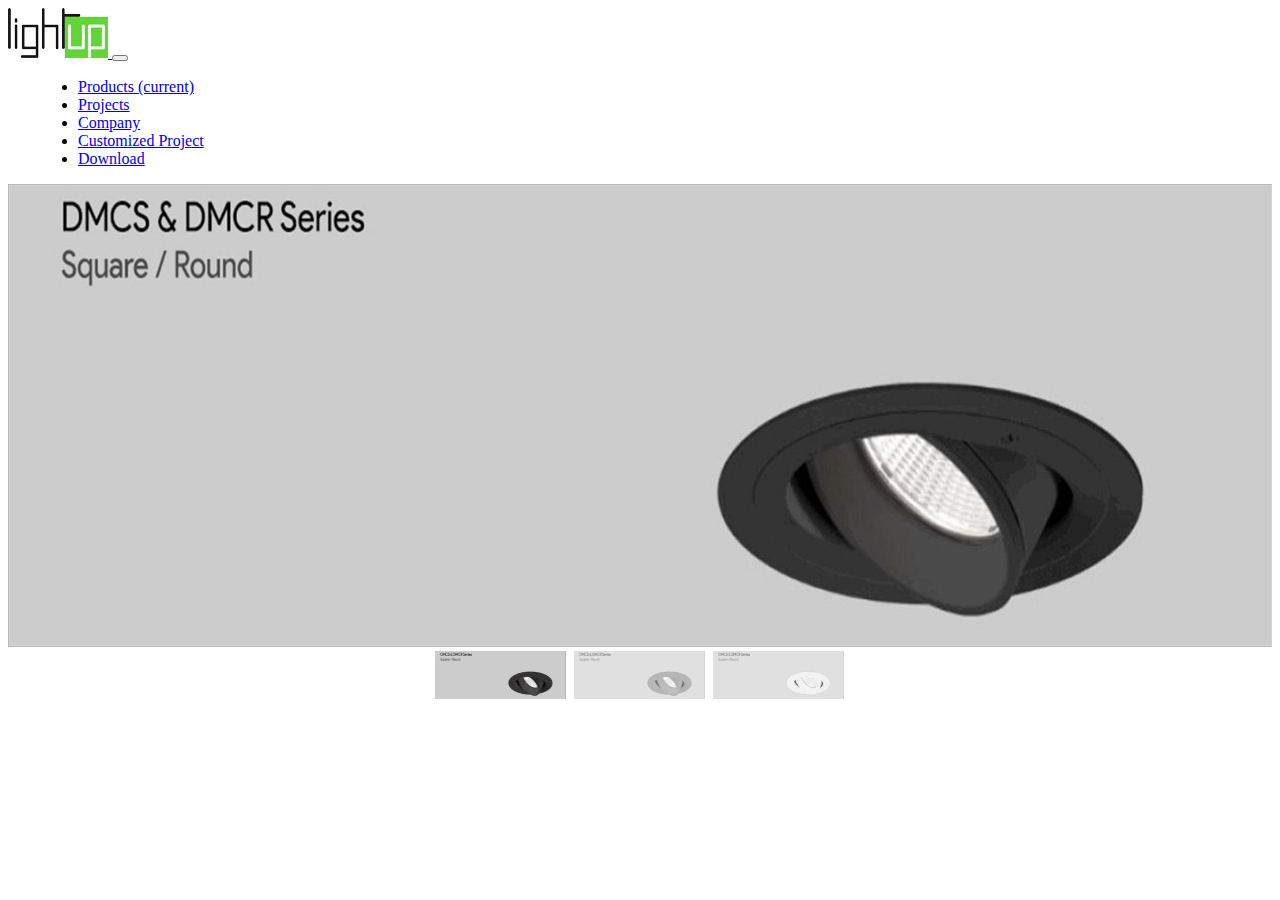
==== index.html @ 6b9bffa6 "Homepage Slider and Company Page" ====
<!DOCTYPE html>
<html>

<head>
  <!-- Required meta tags -->
  <meta charset="utf-8">
  <meta name="viewport" content="width=device-width, initial-scale=1, shrink-to-fit=no">
  <!-- Favicons -->
  <link rel="apple-touch-icon" sizes="180x180" href="/favicon/apple-touch-icon.png">
  <link rel="icon" type="image/png" sizes="32x32" href="/favicon/favicon-32x32.png">
  <link rel="icon" type="image/png" sizes="16x16" href="/favicon/favicon-16x16.png">
  <link rel="manifest" href="/favicon/site.webmanifest">
  <link rel="mask-icon" href="/favicon/safari-pinned-tab.svg" color="#62d638">
  <link rel="shortcut icon" href="/favicon/favicon.ico">
  <meta name="msapplication-TileColor" content="#2d89ef">
  <meta name="msapplication-config" content="/favicon/browserconfig.xml">
  <meta name="theme-color" content="#ffffff">

  <!-- Bootstrap CSS -->
  <link rel="stylesheet" href="https://stackpath.bootstrapcdn.com/bootstrap/4.1.1/css/bootstrap.min.css" integrity="sha384-WskhaSGFgHYWDcbwN70/dfYBj47jz9qbsMId/iRN3ewGhXQFZCSftd1LZCfmhktB"
    crossorigin="anonymous">
  <link rel="stylesheet" type="text/css" media="screen" href="css/style.css" />
  <!-- Start JRS Slider HEAD section -->
  <link rel="stylesheet" type="text/css" href="engine1/style.css" />
  <script type="text/javascript" src="engine1/jquery.js"></script>
  <!-- End JRS Slider HEAD section -->
  <!--Start of Tawk.to Script-->
  <script type="text/javascript">
    var Tawk_API = Tawk_API || {}, Tawk_LoadStart = new Date();
    (function () {
      var s1 = document.createElement("script"), s0 = document.getElementsByTagName("script")[0];
      s1.async = true;
      s1.src = 'https://embed.tawk.to/5b30e9aed0b5a5479682255b/default';
      s1.charset = 'UTF-8';
      s1.setAttribute('crossorigin', '*');
      s0.parentNode.insertBefore(s1, s0);
    })();
  </script>
  <!--End of Tawk.to Script-->
  <title>Light Up</title>
</head>

<body>
  <nav class="navbar navbar-expand-lg navbar-light" style="background-color: #ffffff;">
    <a class="navbar-brand" href="#">
      <img src="images/lightup-logo.png" alt=" Light Up Company Logo">
    </a>
    <button class="navbar-toggler" type="button" data-toggle="collapse" data-target="#navbarTogglerDemo02" aria-controls="navbarTogglerDemo02"
      aria-expanded="false" aria-label="Toggle navigation">
      <span class="navbar-toggler-icon"></span>
    </button>

    <div class="collapse navbar-collapse" id="navbarTogglerDemo02">
      <ul class="navbar-nav ml-auto">
        <li class="nav-item active">
          <a class="nav-link" href="products.html">Products
            <span class="sr-only">(current)</span>
          </a>
        </li>
        <li class="nav-item">
          <a class="nav-link" href="#">Projects</a>
        </li>
        <li class="nav-item">
          <a class="nav-link" href="company.html">Company</a>
        </li>
        <li class="nav-item">
          <a class="nav-link" href="#">Customized Project</a>
        </li>
        <li class="nav-item">
          <a class="nav-link" href="#">Download</a>
        </li>
      </ul>
      <!-- <form class="form-inline my-2 my-lg-0">
        <input class="form-control mr-sm-2" type="search" placeholder="Search">
        <button class="btn btn-outline-success my-2 my-sm-0" type="submit">Search</button>
      </form> -->
    </div>
  </nav>
  <!-- Start JRS Slider BODY section -->
  <!-- add to the <body> of your page -->
  <div id="jrsslider-container1">
    <div class="ws_images">
      <ul>
        <li>
          <img src="data1/images/01.jpg" alt="01" title="01" id="jrss1_0" />
        </li>
        <li>
          <a href="http://jrsslider.net">
            <img src="data1/images/02.jpg" alt="jquery slideshow" title="02" id="jrss1_1" />
          </a>
        </li>
        <li>
          <img src="data1/images/03.jpg" alt="03" title="03" id="jrss1_2" />
        </li>
      </ul>
    </div>
    <div class="ws_thumbs">
      <div>
        <a href="#" title="01">
          <img src="data1/tooltips/01.jpg" alt="" />
        </a>
        <a href="#" title="02">
          <img src="data1/tooltips/02.jpg" alt="" />
        </a>
        <a href="#" title="03">
          <img src="data1/tooltips/03.jpg" alt="" />
        </a>
      </div>
    </div>
    <div class="ws_script" style="position:absolute;left:-99%">
      <a href="http://jrsslider.net">responsive slider</a> by jrsSlider.com v8.8</div>
    <div class="ws_shadow"></div>
  </div>
  <script type="text/javascript" src="engine1/jrsslider.js"></script>
  <script type="text/javascript" src="engine1/script.js"></script>
  <!-- End JRS Slider BODY section -->


  <!-- Optional JavaScript -->
  <!-- jQuery first, then Popper.js, then Bootstrap JS -->
  <script src="https://code.jquery.com/jquery-3.3.1.slim.min.js" integrity="sha384-q8i/X+965DzO0rT7abK41JStQIAqVgRVzpbzo5smXKp4YfRvH+8abtTE1Pi6jizo"
    crossorigin="anonymous"></script>
  <script src="https://cdnjs.cloudflare.com/ajax/libs/popper.js/1.14.3/umd/popper.min.js" integrity="sha384-ZMP7rVo3mIykV+2+9J3UJ46jBk0WLaUAdn689aCwoqbBJiSnjAK/l8WvCWPIPm49"
    crossorigin="anonymous"></script>
  <script src="https://stackpath.bootstrapcdn.com/bootstrap/4.1.1/js/bootstrap.min.js" integrity="sha384-smHYKdLADwkXOn1EmN1qk/HfnUcbVRZyYmZ4qpPea6sjB/pTJ0euyQp0Mk8ck+5T"
    crossorigin="anonymous"></script>
</body>

</html>
---- css/style.css ----
.navbar-nav > li{
  margin-left:30px;
  margin-right:30px;
}

@media (min-width: 34em) {
  .card-columns {
      -webkit-column-count: 2;
      -moz-column-count: 2;
      column-count: 2;
  }
}

@media (min-width: 48em) {
  .card-columns {
      -webkit-column-count: 3;
      -moz-column-count: 3;
      column-count: 3;
  }
}

@media (min-width: 62em) {
  .card-columns {
      -webkit-column-count: 4;
      -moz-column-count: 4;
      column-count: 4;
  }
}

@media (min-width: 75em) {
  .card-columns {
      -webkit-column-count: 5;
      -moz-column-count: 5;
      column-count: 5;
  }
}
---- engine1/style.css ----
/*
 *	generated by jrs Slider 8.8
 *	template Absent
 */
@import url(https://fonts.googleapis.com/css?family=Slabo+27px&subset=latin,latin-ext);
#jrsslider-container1 { 
	display: table;
	zoom: 1; 
	position: relative;
	width: 100%;
	max-width: 100%;
	max-height:556px;
	margin:0px auto 0px;
	z-index:90;
	text-align:left; /* reset align=center */
	font-size: 10px;
	text-shadow: none; /* fix some user styles */

	/* reset box-sizing (to boostrap friendly) */
	-webkit-box-sizing: content-box;
	-moz-box-sizing: content-box;
	box-sizing: content-box; 
}
* html #jrsslider-container1{ width:1366px }
#jrsslider-container1 .ws_images ul{
	position:relative;
	width: 10000%; 
	height:100%;
	left:0;
	list-style:none;
	margin:0;
	padding:0;
	border-spacing:0;
	overflow: visible;
	/*table-layout:fixed;*/
}
#jrsslider-container1 .ws_images ul li{
	position: relative;
	width:1%;
	height:100%;
	line-height:0; /*opera*/
	overflow: hidden;
	float:left;
	/*font-size:0;*/
	padding:0 0 0 0 !important;
	margin:0 0 0 0 !important;
}

#jrsslider-container1 .ws_images{
	position: relative;
	left:0;
	top:0;
	height:100%;
	max-height:500px;
	max-width: 100%;
	vertical-align: top;
	border:none;
	overflow: hidden;
}
#jrsslider-container1 .ws_images ul a{
	width:100%;
	height:100%;
	max-height:500px;
	display:block;
	color:transparent;
}
#jrsslider-container1 img{
	max-width: none !important;
}
#jrsslider-container1 .ws_images .ws_list img,
#jrsslider-container1 .ws_images > div > img{
	width:100%;
	border:none 0;
	max-width: none;
	padding:0;
	margin:0;
}
#jrsslider-container1 .ws_images > div > img {
	max-height:556px;
}

#jrsslider-container1 .ws_images iframe {
	position: absolute;
	z-index: -1;
}

#jrsslider-container1 .ws-title > div {
	display: inline-block !important;
}

#jrsslider-container1 a{ 
	text-decoration: none; 
	outline: none; 
	border: none; 
}

#jrsslider-container1  .ws_bullets { 
	float: left;
	position:absolute;
	z-index:70;
}
#jrsslider-container1  .ws_bullets div{
	position:relative;
	float:left;
	font-size: 0px;
}
/* compatibility with Joomla styles */
#jrsslider-container1  .ws_bullets a {
	line-height: 0;
}

#jrsslider-container1  .ws_script{
	display:none;
}
#jrsslider-container1 sound, 
#jrsslider-container1 object{
	position:absolute;
}

/* prevent some of users reset styles */
#jrsslider-container1 .ws_effect {
	position: static;
	width: 100%;
	height: 100%;
}

#jrsslider-container1 .ws_photoItem {
	border: 2em solid #fff;
	margin-left: -2em;
	margin-top: -2em;
}
#jrsslider-container1 .ws_cube_side {
	background: #A6A5A9;
}


#jrsslider-container1.ws_gestures {
	cursor: -webkit-grab;
	cursor: -moz-grab;
	cursor: url("[data-uri]"), move;
}
#jrsslider-container1.ws_gestures.ws_grabbing {
	cursor: -webkit-grabbing;
	cursor: -moz-grabbing;
	cursor: url("[data-uri]"), move;
}

/* hide controls when video start play */
#jrsslider-container1.ws_video_playing .ws_bullets,
#jrsslider-container1.ws_video_playing .ws_fullscreen,
#jrsslider-container1.ws_video_playing .ws_next,
#jrsslider-container1.ws_video_playing .ws_prev {
	display: none;
}


/* youtube/vimeo buttons */
#jrsslider-container1 .ws_video_btn {
	position: absolute;
	display: none;
	cursor: pointer;
	top: 0;
	left: 0;
	width: 100%;
	height: 100%;
	z-index: 55;
}
#jrsslider-container1 .ws_video_btn.ws_youtube,
#jrsslider-container1 .ws_video_btn.ws_vimeo {
	display: block;
}
#jrsslider-container1 .ws_video_btn div {
	position: absolute;
	background-image: url(./playvideo.png);
	background-size: 200%;
	top: 50%;
	left: 50%;
	width: 7em;
	height: 5em;
	margin-left: -3.5em;
	margin-top: -2.5em;
}
#jrsslider-container1 .ws_video_btn.ws_youtube div {
	background-position: 0 0;
}
#jrsslider-container1 .ws_video_btn.ws_youtube:hover div {
	background-position: 100% 0;
}
#jrsslider-container1 .ws_video_btn.ws_vimeo div {
	background-position: 0 100%;
}
#jrsslider-container1 .ws_video_btn.ws_vimeo:hover div {
	background-position: 100% 100%;
}

#jrsslider-container1 .ws_playpause.ws_hide {
	display: none !important;
}
@font-face {
  font-family: 'ws-fullscreen';
  src: url('fullscreen.eot');
  src: url('fullscreen.eot#iefix') format('embedded-opentype'),
       url('fullscreen.svg#ws-fullscreen') format('svg');
  font-weight: normal;
  font-style: normal;
}
@font-face {
  font-family: 'ws-fullscreen';
  src: url('[data-uri]') format('woff'),
       url('[data-uri]') format('truetype');
}

#jrsslider-container1 .ws_fullscreen {
	display: none;
	position: absolute;
	font-family: "ws-fullscreen";
	top: .5em;
	right: .5em;
	font-size: 2.25em;
	z-index: 61;
	color: #fff;
}
#jrsslider-container1:hover .ws_fullscreen {
	display: block;
}
#jrsslider-container1 .ws_fullscreen:after {
	content: '\e800';
}

#jrsslider-container1 .ws_bullets {
	margin-right: 6em;
}

.ws_fs_wrapper {
	width:100%;
	height: 100%;
	background: #181818;
}

.ws_fs_wrapper > #jrsslider-container1 {
	margin:0 auto;
	max-width: 100%;
	max-height: none;
	width: 100%;
	top: 50%;
	-webkit-transform: translateY(-50%);
	transform: translateY(-50%);
}
.ws_fs_wrapper > #jrsslider-container1 .ws_images,
.ws_fs_wrapper > #jrsslider-container1 .ws_images > div > img {
	max-width: none;
	max-height: none;
}

/*
.ws_fs_wrapper > #jrsslider-container1 .ws_fullscreen {
	position: fixed;
	display: block;
}
*/
.ws_fs_wrapper > #jrsslider-container1 .ws_fullscreen:after {
	content: '\e801';
}

.ws_fs_wrapper > #jrsslider-container1 {
	border: 0;
	outline: 0;
	-webkit-box-shadow: none;
	-moz-box-shadow: none;
	box-shadow: none; 
}/* bullets */
#jrsslider-container1 .ws_bullets a { 
	position: relative;
	display: inline-block;
	margin: 0 2px;
	padding: 6px;
	width: 0;
	border-radius: 50%;
	background: rgba(0, 0, 0, 0);
	-webkit-box-shadow: inset 0 0 0 1px #ffffff;
	box-shadow: inset 0 0 0 1px #ffffff;
}
#jrsslider-container1 .ws_bullets a.ws_selbull {
	background: #ffffff;
	-webkit-box-shadow: none;
	box-shadow: none;
}

/* arrows */
#jrsslider-container1 a.ws_next,
#jrsslider-container1 a.ws_prev {
	position:absolute;
	z-index:60;
	overflow: hidden;
	width: 15%;
	height: 100%;
	top: 0;
	opacity: .5;
}
#jrsslider-container1 a.ws_next {
	left: 85%;
	cursor: url('[data-uri]') 20 20, move;
}
#jrsslider-container1 a.ws_prev {
	left: 0;
	cursor: url('[data-uri]') 20 20, move;
}


/*playpause*/
#jrsslider-container1 .ws_playpause {
	position:absolute;
	top: 0;
	bottom: 40px;
	left: 42.5%;
	width: 15%;
	z-index: 59;
}
#jrsslider-container1 .ws_pause {
	cursor: url('[data-uri]') 20 20, pointer;
}
#jrsslider-container1 .ws_play {
	cursor: url('[data-uri]') 20 20, pointer;
}/* bottom center */
#jrsslider-container1  .ws_bullets {
	bottom:10px;
	left:50%;
}
#jrsslider-container1  .ws_bullets div{
	left:-50%;
}
#jrsslider-container1 .ws_bulframe span{
	visibility: visible;
	opacity: 1;
	position: absolute;
	width: 0; 
	height: 0; 
	border-left: 5px solid transparent;
	border-right: 5px solid transparent;
	border-top: 5px solid #ffffff;

	bottom:-6px;
	margin-left:-2px;
	left:66px;
}#jrsslider-container1 .ws-title{
	position: absolute;
	background: none;
	font: 2.4em 'Slabo 27px', serif;
	color:#ffffff;
	text-shadow: 0 1px 2px rgba(0, 0, 0, 0.6);
	bottom: 50px;
	top: auto;
	opacity: 1;
	text-align: center;

	width: 100%;
	padding-left: 20%;
	padding-right: 20%;
	-webkit-box-sizing: border-box;
	-moz-box-sizing: border-box;
	box-sizing: border-box;

	z-index: 50;
}
#jrsslider-container1 .ws-title div{
    margin-top: 0.5em;
	font-size: 0.542em;
}#jrsslider-container1  .ws_thumbs { 
	overflow:auto;
	z-index:60;
}
#jrsslider-container1 .ws_thumbs img{
	text-decoration: none;
	border: 0;
	width: 100%;
}
#jrsslider-container1 .ws_thumbs a {
	position:relative;
	text-indent: -4000px; 
	color:transparent;
	opacity:0.85;
	text-decoration: none;
	display: inline-block;
	border: 0;
	line-height: 0;
	margin:0.72%;
	text-indent:0;
	padding: 0.24%;
	width: 31.4133333333333%;
	max-width: 131px;
}
#jrsslider-container1 .ws_thumbs a:hover{
	opacity:1;
}
#jrsslider-container1 .ws_thumbs a:hover img{
	visibility:visible;
}
#jrsslider-container1 .ws_images,
#jrsslider-container1 .ws_shadow {
	margin-bottom: 7.1em;
}
#jrsslider-container1  .ws_thumbs {
    position: absolute;
    text-align: left;

    bottom: 0;
    left: 0;
	width:100%;
	height: 7.1em;
}
#jrsslider-container1  .ws_thumbs div{
	position:relative;
	letter-spacing:-4px;
	width:46.2em;
	height: 100%;
}#jrsslider-container1 .ws_thumbs a.ws_selthumb{
	outline-color: #ffffff;
	outline-style: solid;
	outline-width: 0.24%;
	opacity:1;
}

#jrsslider-container1 .ws_thumbs  a{
	opacity:0.6;
	background-color: #ffffff;
}

#jrsslider-container1 .ws_images > ul{
	animation: wsBasic 12s infinite;
	-moz-animation: wsBasic 12s infinite;
	-webkit-animation: wsBasic 12s infinite;
}
@keyframes wsBasic{0%{left:-0%} 16.67%{left:-0%} 33.33%{left:-100%} 50%{left:-100%} 66.67%{left:-200%} 83.33%{left:-200%} }
@-moz-keyframes wsBasic{0%{left:-0%} 16.67%{left:-0%} 33.33%{left:-100%} 50%{left:-100%} 66.67%{left:-200%} 83.33%{left:-200%} }
@-webkit-keyframes wsBasic{0%{left:-0%} 16.67%{left:-0%} 33.33%{left:-100%} 50%{left:-100%} 66.67%{left:-200%} 83.33%{left:-200%} }

#jrsslider-container1 .ws_bullets  a img{
	text-indent:0;
	display:block;
	bottom:15px;
	left:-66px;
	visibility:hidden;
	position:absolute;
    border: 1px solid #ffffff;
	max-width:none;
}
#jrsslider-container1 .ws_bullets a:hover img{
	visibility:visible;
}

#jrsslider-container1 .ws_bulframe div div{
	height:48px;
	overflow:visible;
	position:relative;
}
#jrsslider-container1 .ws_bulframe div {
	left:0;
	overflow:hidden;
	position:relative;
	width:131px;
	background-color:#ffffff;
}
#jrsslider-container1  .ws_bullets .ws_bulframe{
	display:none;
	bottom:17px;
	margin-left:2px;
	overflow:visible;
	position:absolute;
	cursor:pointer;
    border: 1px solid #ffffff;
}#jrsslider-container1 .ws_bulframe div div{
	height: auto;
}

@media all and (max-width:760px) {
	#jrsslider-container1 .ws_fullscreen {
		display: block;
	}
}
@media all and (max-width:400px){
	#jrsslider-container1 .ws_controls,
	#jrsslider-container1 .ws_bullets,
	#jrsslider-container1 .ws_thumbs{
		display: none
	}
}
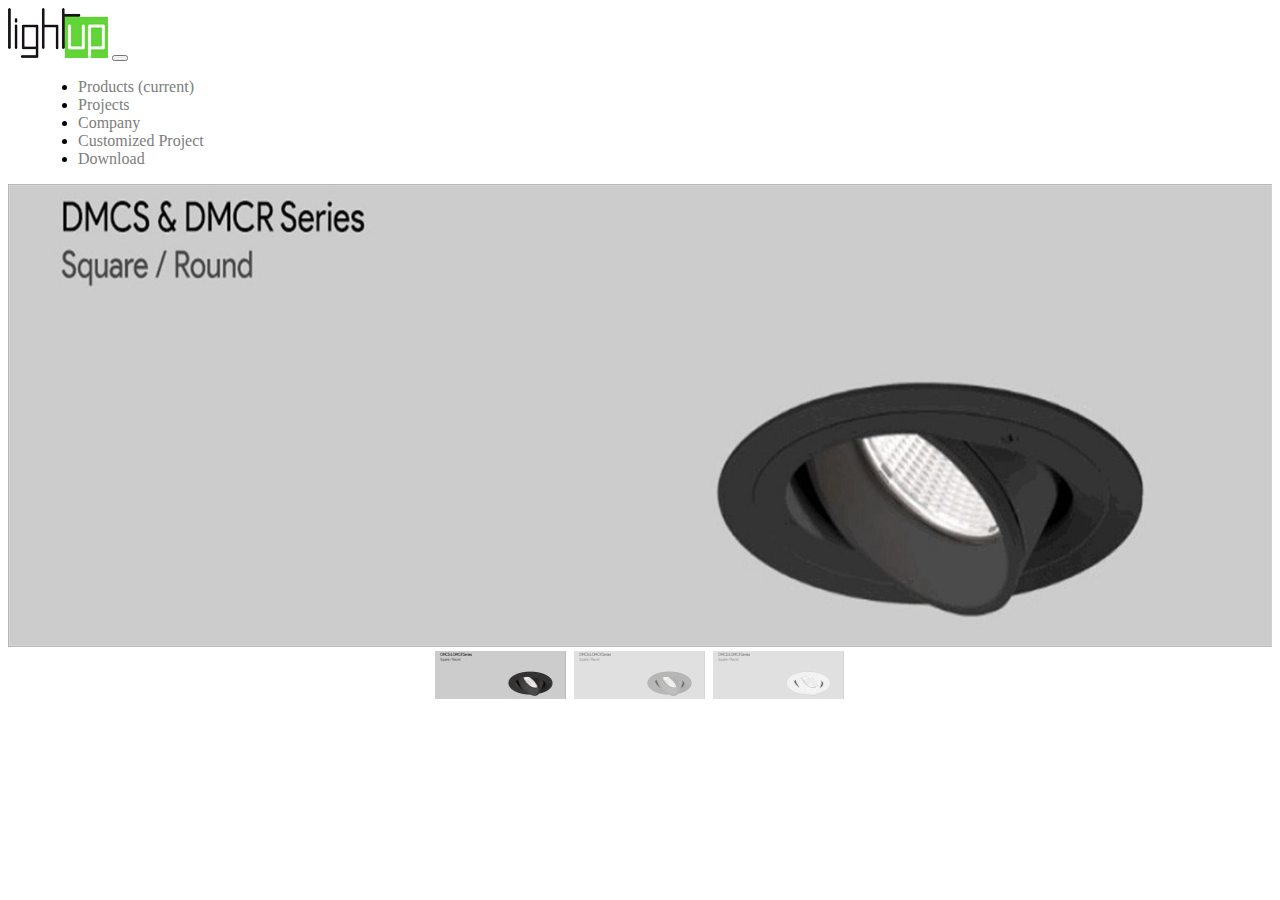
==== commit 9dd982a0: "Create Projects Page" ====
--- a/index.html
+++ b/index.html
@@ -42,7 +42,7 @@
 
 <body>
   <nav class="navbar navbar-expand-lg navbar-light" style="background-color: #ffffff;">
-    <a class="navbar-brand" href="#">
+    <a class="navbar-brand" href="index.html">
       <img src="images/lightup-logo.png" alt=" Light Up Company Logo">
     </a>
     <button class="navbar-toggler" type="button" data-toggle="collapse" data-target="#navbarTogglerDemo02" aria-controls="navbarTogglerDemo02"
@@ -58,7 +58,7 @@
           </a>
         </li>
         <li class="nav-item">
-          <a class="nav-link" href="#">Projects</a>
+          <a class="nav-link" href="projects.html">Projects</a>
         </li>
         <li class="nav-item">
           <a class="nav-link" href="company.html">Company</a>
--- a/css/style.css
+++ b/css/style.css
@@ -33,4 +33,72 @@
       -moz-column-count: 5;
       column-count: 5;
   }
-}+}
+/* Projects Page CSS */
+.nopadding {
+  padding: 0 !important;
+  margin: 0 !important;
+}
+.projectgroup {
+  height: calc(100vh - 160px);
+  max-height: 440px;
+  background-color: #000;
+}
+/* .col-lg-4 {
+  width: 33.33333333%;
+  float: left
+}
+.col-lg-4, .col-md-6, .col-xs-12 {
+  position: relative;
+  min-height: 1px;
+} */
+a {
+  color: #7d7d7d;
+  text-decoration: none !important;
+  background-color: transparent;
+}
+.projectgroup .projectTextNew {
+  position: absolute;
+  width: 100%;
+  height: 100%;
+}
+.flex-box-center-center {
+  display: flex;
+  align-items: center;
+  justify-content: center;
+}
+.projectgroup .projectImage {
+  padding: 0;
+  height: 100%;
+  overflow: hidden;
+}
+.projectgroup .projectTextNew h1 {
+  background: rgba(0, 0, 0, 0.5);
+  margin: 30px;
+  padding: 2px 8px !important;
+}
+.projectgroup .projectTextNew * {
+  color: #fff !important;
+  text-align: center !important;
+  z-index: 100;
+}
+.uppercase {
+  text-transform: uppercase;
+}
+.projectgroup .projectImage .imageLoaderItem {
+  height: calc(100vh - 160px);
+  max-height: 440px;
+  background-repeat: no-repeat;
+  background-position: center;
+  background-size: cover;
+  background-color: #2c2c2c;
+  transition-duration: 0.3s;
+}
+.projectgroup a:hover .imageLoaderItem {
+  transform: scale(1.1);
+}
+a:hover {
+  cursor: pointer;
+  color: #111;
+}
+/* End of Projects Page CSS */